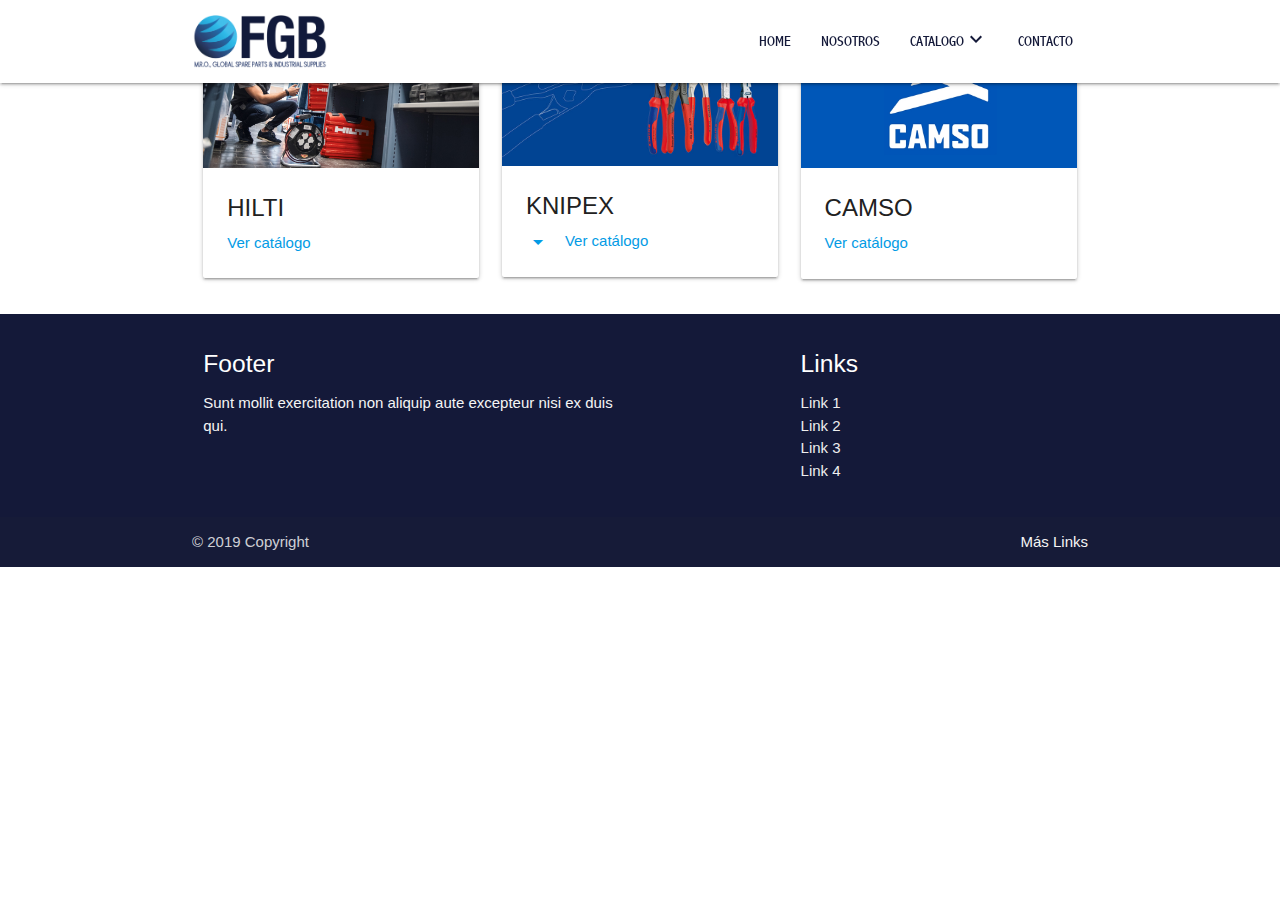
==== catalogo.html @ f9710ed6 "catalago v1" ====
<!DOCTYPE html>
<html lang="en">
<head>
    <meta charset="UTF-8">
    <meta name="viewport" content="width=device-width, initial-scale=1.0">
    <meta http-equiv="X-UA-Compatible" content="ie=edge">
    <title>First Global Broker</title>
    <link href="https://fonts.googleapis.com/icon?family=Material+Icons" rel="stylesheet">
    <link rel="stylesheet" href="https://cdnjs.cloudflare.com/ajax/libs/materialize/1.0.0/css/materialize.min.css">
    <link rel="stylesheet" href="css/style.css">
</head>
<body>
    <nav class="" style="position: fixed; z-index:100; background-color: white; height: 83px">
        <div class="container">
            <div class="nav-wrapper">
                <a href="index.html" class="brand-logo">
                    <img class="logo" src="images/logo.png" alt="">
                </a>
                <a href="#" data-target="mobile-demo" class="sidenav-trigger show-on-large-and-down"><i class="material-icons">menu</i></a>
                <ul class="right hide-on-med-and-down hide-on-large-only show-on-extra-large">
                    <li><a class="azul-text font-fgb nav-font-size" href="#home">HOME</a></li>
                    <li><a class="azul-text font-fgb nav-font-size" href="#nosotros">NOSOTROS</a></li>
                    <li><a class="azul-text font-fgb nav-font-size dropdown-trigger" data-target="dropdown1" href="#">CATALOGO <i style="margin-left:0;margin-top:-2px" class="material-icons right">expand_more</i></a></li>
                    <li><a class="azul-text font-fgb nav-font-size" href="#contacto">CONTACTO</a></li>
                </ul>
            </div>
        </div>
    </nav>
    <ul id='dropdown1' class='dropdown-content'>
        <li><a class="font-fgb" href="#!">Marca 1</a></li>
        <li><a class="font-fgb" href="#!">Marca 2</a></li>
    </ul>
    <ul class="sidenav" id="mobile-demo">
        <li><a href="#home">HOME</a></li>
        <li><a href="#nosotros">NOSOTROS</a></li>
        <li><a href="#">CATALOGO</a></li>
        <li><a href="#contacto">CONTACTO</a></li>
    </ul>
    <section>
        <img class="responsive-img" src="images/img2.jpg" alt="">
    </section>
    <div class="container">
        <div class="row">
            <div class="col m4">
                <div class="card">
                    <div class="card-image waves-effect waves-block waves-light">
                        <img class="activator" src="images/hilti.jpg">
                    </div>
                    <div class="card-content">
                        <span class="card-title grey-text text-darken-4">HILTI</span>
                        <p><a href="pdf/GUIA_RAPIDA_HILTI.pdf">Ver catálogo</a></p>
                    </div>
                </div>
            </div>
            <div class="col m4">
                <div class="card">
                    <div class="card-image waves-effect waves-block waves-light">
                        <img class="activator" src="images/knipex.jpg">
                    </div>
                    <div class="card-content">
                        <span class="card-title grey-text text-darken-4">KNIPEX</span>
                        <p><a class="dropdown-trigger"  data-target="dropdown2" href="#">Ver catálogo <i class="material-icons left">arrow_drop_down</i></a></p>
                    </div>
                </div>
                <ul id="dropdown2" class="dropdown-content">
                    <li><a href="#!">one</a></li>
                    <li><a href="#!">two</a></li>
                    <li><a href="#!">three</a></li>
                </ul>
            </div>
            <div class="col m4">
                <div class="card">
                    <div class="card-image waves-effect waves-block waves-light">
                        <img class="activator" src="images/camso.jpg">
                    </div>
                    <div class="card-content">
                        <span class="card-title grey-text text-darken-4">CAMSO</span>
                        <p><a href="pdf/MH-Catalogo-2018-MX.pdf">Ver catálogo</a></p>
                    </div>
                </div>
            </div>
        </div>
    </div>
    <footer class="page-footer" style="background-color: #141939">
        <div class="container">
            <div class="row">
                <div class="col l6 s12">
                    <h5 class="white-text">Footer</h5>
                    <p class="grey-text text-lighten-4">Sunt mollit exercitation non aliquip aute excepteur nisi ex duis qui.</p>
                </div>
                <div class="col l4 offset-l2 s12">
                    <h5 class="white-text">Links</h5>
                    <ul>
                        <li><a class="grey-text text-lighten-3" href="#!">Link 1</a></li>
                        <li><a class="grey-text text-lighten-3" href="#!">Link 2</a></li>
                        <li><a class="grey-text text-lighten-3" href="#!">Link 3</a></li>
                        <li><a class="grey-text text-lighten-3" href="#!">Link 4</a></li>
                    </ul>
                </div>
            </div>
        </div>
        <div class="footer-copyright">
            <div class="container">
                © 2019 Copyright
                <a class="grey-text text-lighten-4 right" href="#!">Más Links</a>
            </div>
        </div>
    </footer>
    <script src="https://code.jquery.com/jquery-3.3.1.js" integrity="sha256-2Kok7MbOyxpgUVvAk/HJ2jigOSYS2auK4Pfzbm7uH60=" crossorigin="anonymous"></script>
    <script src="https://cdnjs.cloudflare.com/ajax/libs/materialize/1.0.0/js/materialize.min.js"></script>
    <script src="js/materialize.js"></script>
    <!--<script src="js/nav.js"></script>-->
</body>
</html>
---- css/style.css ----
@font-face{
    font-family: "fgb";
    src: url("../font/AbadiMTCondensed.ttf");
}
.font-fgb{
    font-family: "fgb";
}
/*.nav-font-size{
    font-size: 20px;
}*/
.azul-text{
    color: #141939;
}
.azul-background{
    background-color: #141939;
}
nav, nav .nav-wrapper i, nav a.sidenav-trigger, nav a.sidenav-trigger i{
    line-height: 83px;
}
.logo{
    height:53px; 
    margin-top: 15px;
}
.dropdown-content li>a{
    color: #141939;
}
.line{
    border-left: 1px solid #141939;
    height: 450px;
}
.input-field input[type=text]:focus + label {
    color: #000 !important;
}
.input-field input[type=tel]:focus + label {
    color: #000 !important;
}
.input-field textarea:focus + label {
    color: #000 !important;
}
.row .input-field input:focus {
    border-bottom: 1px solid #141939 !important;
    box-shadow: 0 1px 0 0 #141939 !important
}
.row .input-field textarea:focus {
    border-bottom: 1px solid #141939 !important;
    box-shadow: 0 1px 0 0 #141939 !important
}
.row .col{
    /*padding-left: 0;*/
}
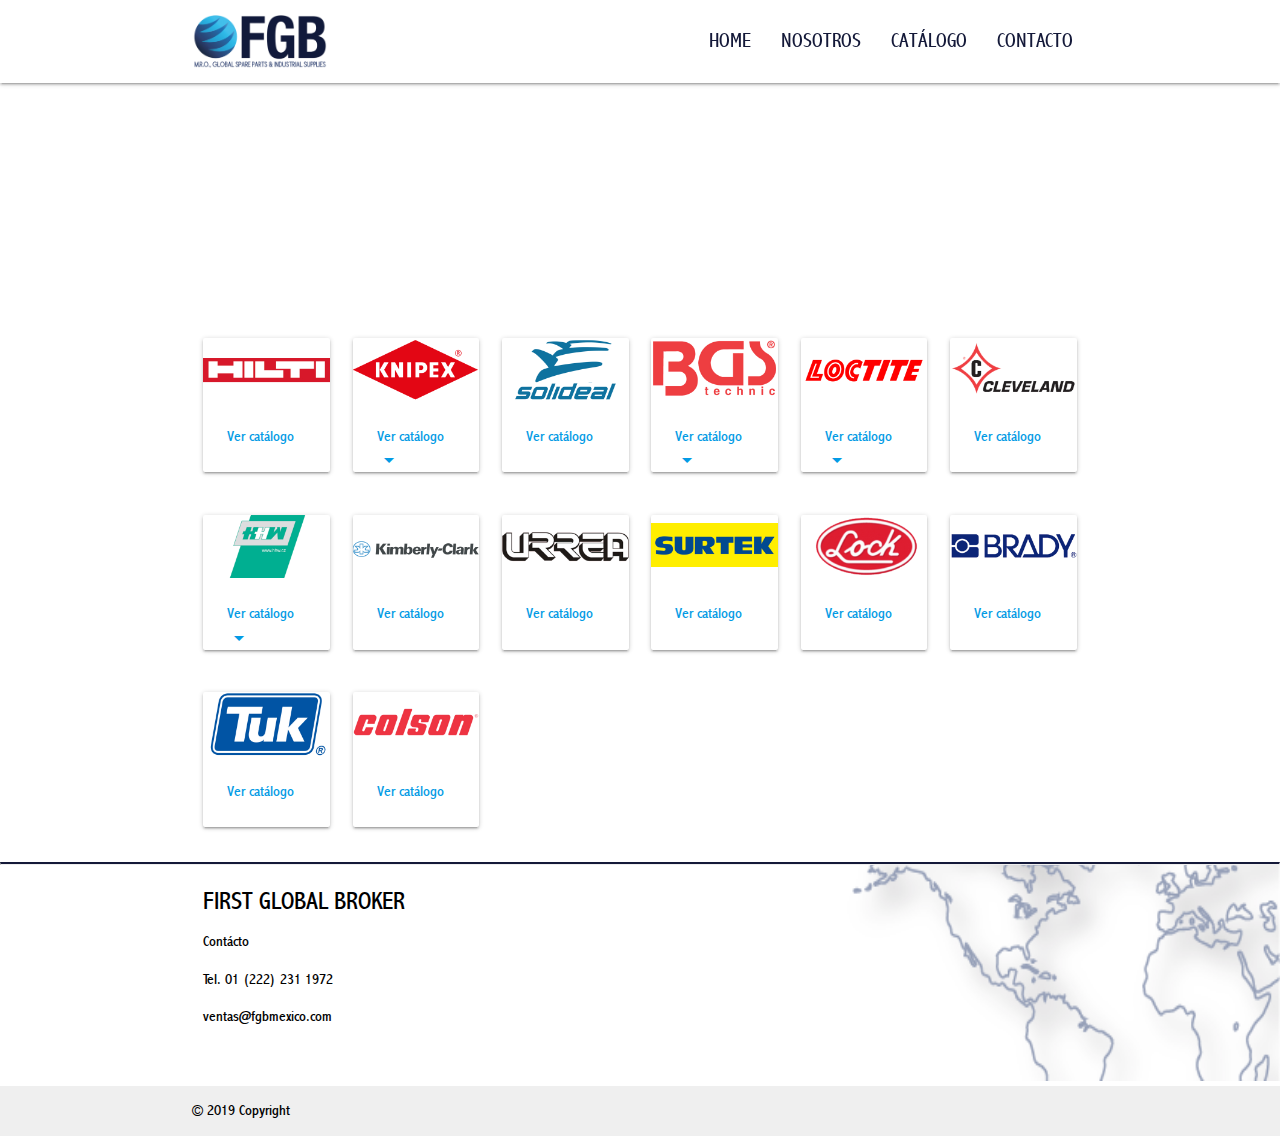
==== commit 8fdc071d: "index" ====
--- a/catalogo.html
+++ b/catalogo.html
@@ -4,6 +4,7 @@
     <meta charset="UTF-8">
     <meta name="viewport" content="width=device-width, initial-scale=1.0">
     <meta http-equiv="X-UA-Compatible" content="ie=edge">
+    <link rel="icon" href="images/favicon.png" type="image/x-icon"/>
     <title>First Global Broker</title>
     <link href="https://fonts.googleapis.com/icon?family=Material+Icons" rel="stylesheet">
     <link rel="stylesheet" href="https://cdnjs.cloudflare.com/ajax/libs/materialize/1.0.0/css/materialize.min.css">
@@ -18,91 +19,232 @@
                 </a>
                 <a href="#" data-target="mobile-demo" class="sidenav-trigger show-on-large-and-down"><i class="material-icons">menu</i></a>
                 <ul class="right hide-on-med-and-down hide-on-large-only show-on-extra-large">
-                    <li><a class="azul-text font-fgb nav-font-size" href="#home">HOME</a></li>
-                    <li><a class="azul-text font-fgb nav-font-size" href="#nosotros">NOSOTROS</a></li>
-                    <li><a class="azul-text font-fgb nav-font-size dropdown-trigger" data-target="dropdown1" href="#">CATALOGO <i style="margin-left:0;margin-top:-2px" class="material-icons right">expand_more</i></a></li>
-                    <li><a class="azul-text font-fgb nav-font-size" href="#contacto">CONTACTO</a></li>
+                    <li><a class="azul-text font-fgb nav-font-size" href="index.html#home">HOME</a></li>
+                    <li><a class="azul-text font-fgb nav-font-size" href="index.html#nosotros">NOSOTROS</a></li>
+                    <li><a class="azul-text font-fgb nav-font-size" href="catalogo.html">CATÁLOGO</a></li>
+                    <li><a class="azul-text font-fgb nav-font-size" href="index.html#contacto">CONTACTO</a></li>
                 </ul>
             </div>
         </div>
     </nav>
-    <ul id='dropdown1' class='dropdown-content'>
-        <li><a class="font-fgb" href="#!">Marca 1</a></li>
-        <li><a class="font-fgb" href="#!">Marca 2</a></li>
+    <ul class="sidenav" id="mobile-demo">
+        <!--<li><a href="#home">HOME</a></li>
+        <li><a href="#nosotros">NOSOTROS</a></li>-->
+        <li><a class="font-fgb" href="index.html">CATALOGO</a></li>
+        <li><a class="font-fgb" href="contacto.html">CONTACTO</a></li>
     </ul>
-    <ul class="sidenav" id="mobile-demo">
-        <li><a href="#home">HOME</a></li>
-        <li><a href="#nosotros">NOSOTROS</a></li>
-        <li><a href="#">CATALOGO</a></li>
-        <li><a href="#contacto">CONTACTO</a></li>
-    </ul>
-    <section>
-        <img class="responsive-img" src="images/img2.jpg" alt="">
-    </section>
+    <div class="parallax-container">
+        <div class="parallax"><img src="images/header.jpg"></div>
+        <h2 style="padding-top: 100px" class="center white-text font-fgb">Somos distribuidores autorizados de:</h2>
+    </div>
+    <div style="height:30px"></div>
     <div class="container">
         <div class="row">
-            <div class="col m4">
-                <div class="card">
-                    <div class="card-image waves-effect waves-block waves-light">
-                        <img class="activator" src="images/hilti.jpg">
-                    </div>
-                    <div class="card-content">
-                        <span class="card-title grey-text text-darken-4">HILTI</span>
-                        <p><a href="pdf/GUIA_RAPIDA_HILTI.pdf">Ver catálogo</a></p>
-                    </div>
-                </div>
-            </div>
-            <div class="col m4">
-                <div class="card">
-                    <div class="card-image waves-effect waves-block waves-light">
-                        <img class="activator" src="images/knipex.jpg">
-                    </div>
-                    <div class="card-content">
-                        <span class="card-title grey-text text-darken-4">KNIPEX</span>
-                        <p><a class="dropdown-trigger"  data-target="dropdown2" href="#">Ver catálogo <i class="material-icons left">arrow_drop_down</i></a></p>
-                    </div>
-                </div>
-                <ul id="dropdown2" class="dropdown-content">
-                    <li><a href="#!">one</a></li>
-                    <li><a href="#!">two</a></li>
-                    <li><a href="#!">three</a></li>
+            <div class="col m2">
+                <div class="card">
+                    <div class="card-image waves-effect waves-block waves-light">
+                        <img class="activator" src="images/hilti.png">
+                    </div>
+                    <div class="card-content">
+                        <!--<span class="grey-text text-darken-4 font-fgb titulo-catalogo">HILTI</span>-->
+                        <p><a target="_blanck" href="pdf/HILTI.pdf" class="font-fgb">Ver catálogo</a></p>
+                    </div>
+                </div>
+            </div>
+            <div class="col m2">
+                <div class="card">
+                    <div class="card-image waves-effect waves-block waves-light">
+                        <img class="activator" src="images/knipex.png">
+                    </div>
+                    <div class="card-content">
+                        <!--<span class="titulo-catalogo grey-text text-darken-4 font-fgb">KNIPEX</span>-->
+                        <p><a class="dropdown-trigger font-fgb" class="font-fgb"  data-target="knipex" href="#">Ver catálogo <i class="material-icons left">arrow_drop_down</i></a></p>
+                    </div>
+                </div>
+                <ul id="knipex" class="dropdown-content">
+                    <li><a class="font-fgb" target="_blanck" href="pdf/CatalogoGeneral.pdf">Catálogo General</a></li>
+                    <li><a class="font-fgb" target="_blanck" href="pdf/SurtidoAutomovil.pdf">Surtido Automóvil</a></li>
+                    <li><a class="font-fgb" target="_blanck" href="pdf/Herramientas.pdf">Herramientas</a></li>
+                    <li><a class="font-fgb" target="_blanck" href="pdf/HerramientasAisladas.pdf">Herramientas Aisladas</a></li>
+                    <li><a class="font-fgb" target="_blanck" href="pdf/Novedades2018.pdf">Novedades 2018</a></li>
+                    <li><a class="font-fgb" target="_blanck" href="pdf/ProductosSeleccionados.pdf">Productos Seleccionados</a></li>
+                    <li><a class="font-fgb" target="_blanck" href="pdf/SurtidoAgricultura.pdf">Surtido Agricultura</a></li>
+                    <li><a class="font-fgb" target="_blanck" href="pdf/SurtidoCalefaccion_Sanitario.pdf">Surtido Calefacción/Sanitario</a></li>
+                    <li><a class="font-fgb" target="_blanck" href="pdf/SurtidoCompleto.pdf">Surtido Completo</a></li>
+                    <li><a class="font-fgb" target="_blanck" href="pdf/SurtidoConstruccion.pdf">Surtido Construcción</a></li>
+                    <li><a class="font-fgb" target="_blanck" href="pdf/SurtidoIndustrial.pdf">Surtido Industrial</a></li>
+                    <li><a class="font-fgb" target="_blanck" href="pdf/SustidoElectrico.pdf">Sustido Eléctrico</a></li>
                 </ul>
             </div>
-            <div class="col m4">
-                <div class="card">
-                    <div class="card-image waves-effect waves-block waves-light">
-                        <img class="activator" src="images/camso.jpg">
-                    </div>
-                    <div class="card-content">
-                        <span class="card-title grey-text text-darken-4">CAMSO</span>
-                        <p><a href="pdf/MH-Catalogo-2018-MX.pdf">Ver catálogo</a></p>
+            <div class="col m2">
+                <div class="card">
+                    <div class="card-image waves-effect waves-block waves-light">
+                        <img class="activator" src="images/solideal.png">
+                    </div>
+                    <div class="card-content">
+                        <!--<span class="titulo-catalogo grey-text text-darken-4 font-fgb">SOLIDEAL</span>-->
+                        <p><a class="font-fgb" target="_blanck" href="pdf/Solideal.pdf">Ver catálogo</a></p>
+                    </div>
+                </div>
+            </div>
+            <div class="col m2">
+                <div class="card">
+                    <div class="card-image waves-effect waves-block waves-light">
+                        <img class="activator" src="images/BGS.png">
+                    </div>
+                    <div class="card-content">
+                        <!--<span class="titulo-catalogo grey-text text-darken-4 font-fgb">BGS</span>-->
+                        <p><a class="dropdown-trigger font-fgb"  data-target="bgs" href="#">Ver catálogo <i class="material-icons left">arrow_drop_down</i></a></p>
+                    </div>
+                </div>
+            </div>
+            <ul id="bgs" class="dropdown-content">
+                <li><a class="font-fgb" target="_blanck" href="pdf/BGSESP.pdf">BGS technic (ES)</a></li>
+                <li><a class="font-fgb" target="_blanck" href="pdf/BGSENG.pdf">BGS technic (EN)</a></li>
+            </ul>
+            <div class="col m2">
+                <div class="card">
+                    <div class="card-image waves-effect waves-block waves-light">
+                        <img class="activator" src="images/loctite.png">
+                    </div>
+                    <div class="card-content">
+                        <!--<span class="titulo-catalogo grey-text text-darken-4 font-fgb">LOCTITE</span>-->
+                        <p><a class="dropdown-trigger font-fgb" data-target="loctite" href="#">Ver catálogo <i class="material-icons left">arrow_drop_down</i></a></p>
+                    </div>
+                </div>
+            </div>
+            <ul id="loctite" class="dropdown-content">
+                <li><a class="font-fgb" target="_blanck" href="pdf/CatalogoGeneralLoctite.pdf">Catálogo general</a></li>
+                <li><a class="font-fgb" target="_blanck" href="pdf/ReparacionMantenimientoVehiculos.pdf">Reparación y Mantenimiento de Vehículos</a></li>
+                <li><a class="font-fgb" target="_blanck" href="pdf/TheAdhesiveSourcebook.pdf">The Adhesive Sourcebook</a></li>
+            </ul>
+            <div class="col m2">
+                <div class="card">
+                    <div class="card-image waves-effect waves-block waves-light">
+                        <img class="activator" src="images/cleveland.png">
+                    </div>
+                    <div class="card-content">
+                        <!--<span class="titulo-catalogo grey-text text-darken-4 font-fgb">CLEVELAND</span>-->
+                        <p><a class="font-fgb" target="_blanck" href="pdf/Cleveland.pdf">Ver catálogo</a></p>
+                    </div>
+                </div>
+            </div>
+        </div>
+        <div class="row">
+            <div class="col m2">
+                <div class="card">
+                    <div class="card-image waves-effect waves-block waves-light">
+                        <img class="activator" src="images/hhw.png">
+                    </div>
+                    <div class="card-content">
+                        <!--<span class="titulo-catalogo grey-text text-darken-4 font-fgb">HHW</span>-->
+                        <p><a class="dropdown-trigger font-fgb" data-target="hhw" href="#">Ver catálogo <i class="material-icons left">arrow_drop_down</i></a></p>
+                    </div>
+                </div>
+            </div>
+            <ul id="hhw" class="dropdown-content">
+                <li><a class="font-fgb" target="_blanck" href="pdf/HHW1.pdf">HHW parte 1</a></li>
+                <li><a class="font-fgb" target="_blanck" href="pdf/HHW2.pdf">HHW parte 2</a></li>
+            </ul>
+            <div class="col m2">
+                <div class="card">
+                    <div class="card-image waves-effect waves-block waves-light">
+                        <img class="activator" src="images/kimberly_clark.png">
+                    </div>
+                    <div class="card-content">
+                        <!--<span class="titulo-catalogo grey-text text-darken-4 font-fgb">KIMBERLY CLARK</span>-->
+                        <p><a class="font-fgb" target="_blanck" href="pdf/Kimberly.pdf">Ver catálogo</a></p>
+                    </div>
+                </div>
+            </div>
+            <div class="col m2">
+                <div class="card">
+                    <div class="card-image waves-effect waves-block waves-light">
+                        <img class="activator" src="images/urrea.png">
+                    </div>
+                    <div class="card-content">
+                        <!--<span class="titulo-catalogo grey-text text-darken-4 font-fgb">URREA</span>-->
+                        <p><a class="font-fgb" target="_blanck" href="pdf/URREA.pdf">Ver catálogo</a></p>
+                    </div>
+                </div>
+            </div>
+            <div class="col m2">
+                <div class="card">
+                    <div class="card-image waves-effect waves-block waves-light">
+                        <img class="activator" src="images/surtek.png">
+                    </div>
+                    <div class="card-content">
+                        <!--<span class="titulo-catalogo grey-text text-darken-4 font-fgb">SURTEK</span>-->
+                        <p><a class="font-fgb" target="_blanck" href="pdf/SURTEK.pdf">Ver catálogo</a></p>
+                    </div>
+                </div>
+            </div>
+            <div class="col m2">
+                <div class="card">
+                    <div class="card-image waves-effect waves-block waves-light">
+                        <img class="activator" src="images/lock.png">
+                    </div>
+                    <div class="card-content">
+                        <!--<span class="titulo-catalogo grey-text text-darken-4 font-fgb">LOCK</span>-->
+                        <p><a class="font-fgb" target="_blanck" href="pdf/LOCK.pdf">Ver catálogo</a></p>
+                    </div>
+                </div>
+            </div>
+            <div class="col m2">
+                <div class="card">
+                    <div class="card-image waves-effect waves-block waves-light">
+                        <img class="activator" src="images/brady.png">
+                    </div>
+                    <div class="card-content">
+                        <!--<span class="titulo-catalogo grey-text text-darken-4 font-fgb">BRADY</span>-->
+                        <p><a class="font-fgb" target="_blanck" href="pdf/Brady.pdf">Ver catálogo</a></p>
+                    </div>
+                </div>
+            </div>
+        </div>
+        <div class="row">
+            <div class="col m2">
+                <div class="card">
+                    <div class="card-image waves-effect waves-block waves-light">
+                        <img class="activator" src="images/tuk.png">
+                    </div>
+                    <div class="card-content">
+                        <p><a class="font-fgb" target="_blanck" href="pdf/Tuk.pdf">Ver catálogo</a></p>
+                    </div>
+                </div>
+            </div>
+            <div class="col m2">
+                <div class="card">
+                    <div class="card-image waves-effect waves-block waves-light">
+                        <img class="activator" src="images/colson.png">
+                    </div>
+                    <div class="card-content">
+                        <p><a class="font-fgb" target="_blanck" href="pdf/Colson.pdf">Ver catálogo</a></p>
                     </div>
                 </div>
             </div>
         </div>
     </div>
-    <footer class="page-footer" style="background-color: #141939">
+    <footer class="page-footer foo">
+        <hr style="border-top: 2px solid #141939;">
         <div class="container">
             <div class="row">
                 <div class="col l6 s12">
-                    <h5 class="white-text">Footer</h5>
-                    <p class="grey-text text-lighten-4">Sunt mollit exercitation non aliquip aute excepteur nisi ex duis qui.</p>
+                    <h5 class="black-text font-fgb">FIRST GLOBAL BROKER</h5>
+                    <p class="black-text text-lighten-4 font-fgb">Contácto</p>
+                    <p class="black-text text-lighten-4 font-fgb">Tel. 01 (222) 231 1972</p>
+                    <p class="black-text text-lighten-4 font-fgb">ventas@fgbmexico.com</p>
+                    <a href="https://www.facebook.com/FGBMEXICO/" target="_blanck">
+                            <img src="images/fb.png" style="width:20px" alt="">
+                        </a>
                 </div>
                 <div class="col l4 offset-l2 s12">
-                    <h5 class="white-text">Links</h5>
-                    <ul>
-                        <li><a class="grey-text text-lighten-3" href="#!">Link 1</a></li>
-                        <li><a class="grey-text text-lighten-3" href="#!">Link 2</a></li>
-                        <li><a class="grey-text text-lighten-3" href="#!">Link 3</a></li>
-                        <li><a class="grey-text text-lighten-3" href="#!">Link 4</a></li>
-                    </ul>
                 </div>
             </div>
         </div>
         <div class="footer-copyright">
             <div class="container">
-                © 2019 Copyright
-                <a class="grey-text text-lighten-4 right" href="#!">Más Links</a>
+                <span class="font-fgb black-text">© 2019 Copyright</span>
             </div>
         </div>
     </footer>
--- a/css/style.css
+++ b/css/style.css
@@ -10,6 +10,9 @@
 }*/
 .azul-text{
     color: #141939;
+}
+.titulo-catalogo{
+    font-size: 20px;
 }
 .azul-background{
     background-color: #141939;
@@ -45,6 +48,45 @@
     border-bottom: 1px solid #141939 !important;
     box-shadow: 0 1px 0 0 #141939 !important
 }
-.row .col{
-    /*padding-left: 0;*/
+.service1{
+    height: 280px;
+    padding-left: 15px;
+    padding-right: 15px;
+    background-image: url('../images/img4.jpg');
+    background-repeat: no-repeat;
+    background-size: cover;
+}
+.nav-font-size{
+    font-size: 20px;
+}
+.mas{
+    background: white;
+    color: #141939;
+    padding: 10px 0 10px 30px;
+    display: block;
+    font-size: 19px;
+}
+.hover:hover .mas{
+    background: #141939;
+    color: white;
+}
+.nosotros{
+    background-image: url('../images/quienes_somos_fondo-01.jpg');
+    background-repeat: no-repeat;
+    background-size: cover;
+    height: 600px;
+}
+
+.parallax-container {
+    height: 300px;
+}     
+.dropdown-content{
+    width: 300px !important;
+}
+.foo{
+    padding-top: 0;
+    background-color: transparent;
+    background-image: url('../images/footer.png'); 
+    background-repeat: no-repeat; 
+    background-size: 100% 80%;
 }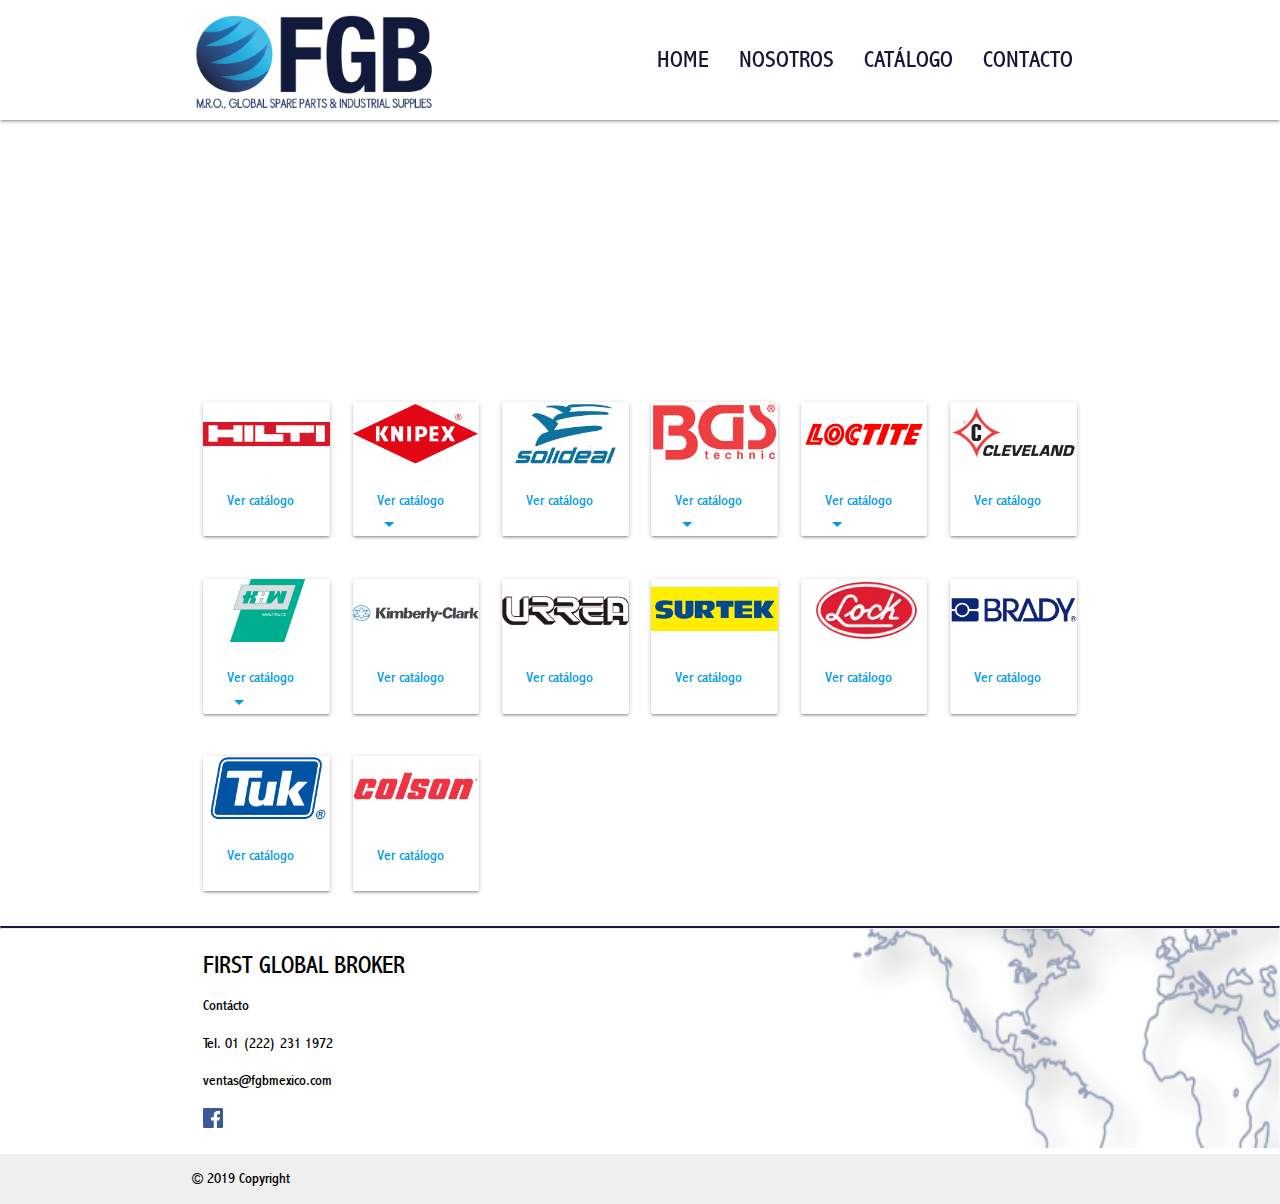
==== commit 6cedd804: "nav" ====
--- a/catalogo.html
+++ b/catalogo.html
@@ -11,22 +11,24 @@
     <link rel="stylesheet" href="css/style.css">
 </head>
 <body>
-    <nav class="" style="position: fixed; z-index:100; background-color: white; height: 83px">
-        <div class="container">
-            <div class="nav-wrapper">
-                <a href="index.html" class="brand-logo">
-                    <img class="logo" src="images/logo.png" alt="">
-                </a>
-                <a href="#" data-target="mobile-demo" class="sidenav-trigger show-on-large-and-down"><i class="material-icons">menu</i></a>
-                <ul class="right hide-on-med-and-down hide-on-large-only show-on-extra-large">
-                    <li><a class="azul-text font-fgb nav-font-size" href="index.html#home">HOME</a></li>
-                    <li><a class="azul-text font-fgb nav-font-size" href="index.html#nosotros">NOSOTROS</a></li>
-                    <li><a class="azul-text font-fgb nav-font-size" href="catalogo.html">CATÁLOGO</a></li>
-                    <li><a class="azul-text font-fgb nav-font-size" href="index.html#contacto">CONTACTO</a></li>
-                </ul>
-            </div>
-        </div>
-    </nav>
+    <div class="navbar-fixed">
+        <nav class="" style="background-color: white; height: 120px">
+            <div class="container">
+                <div class="nav-wrapper">
+                    <a href="index.html" class="brand-logo">
+                        <img class="logo" src="images/logo.png" alt="">
+                    </a>
+                    <a href="#" data-target="mobile-demo" class="sidenav-trigger show-on-large-and-down"><i class="material-icons">menu</i></a>
+                    <ul class="right hide-on-med-and-down hide-on-large-only show-on-extra-large">
+                        <li><a class="azul-text font-fgb nav-font-size" href="index.html#home">HOME</a></li>
+                        <li><a class="azul-text font-fgb nav-font-size" href="index.html#nosotros">NOSOTROS</a></li>
+                        <li><a class="azul-text font-fgb nav-font-size" href="catalogo.html">CATÁLOGO</a></li>
+                        <li><a class="azul-text font-fgb nav-font-size" href="index.html#contacto">CONTACTO</a></li>
+                    </ul>
+                </div>
+            </div>
+        </nav>
+    </div>
     <ul class="sidenav" id="mobile-demo">
         <!--<li><a href="#home">HOME</a></li>
         <li><a href="#nosotros">NOSOTROS</a></li>-->
--- a/css/style.css
+++ b/css/style.css
@@ -18,10 +18,10 @@
     background-color: #141939;
 }
 nav, nav .nav-wrapper i, nav a.sidenav-trigger, nav a.sidenav-trigger i{
-    line-height: 83px;
+    line-height: 120px;
 }
 .logo{
-    height:53px; 
+    height:95px; 
     margin-top: 15px;
 }
 .dropdown-content li>a{
@@ -57,7 +57,7 @@
     background-size: cover;
 }
 .nav-font-size{
-    font-size: 20px;
+    font-size: 24px;
 }
 .mas{
     background: white;
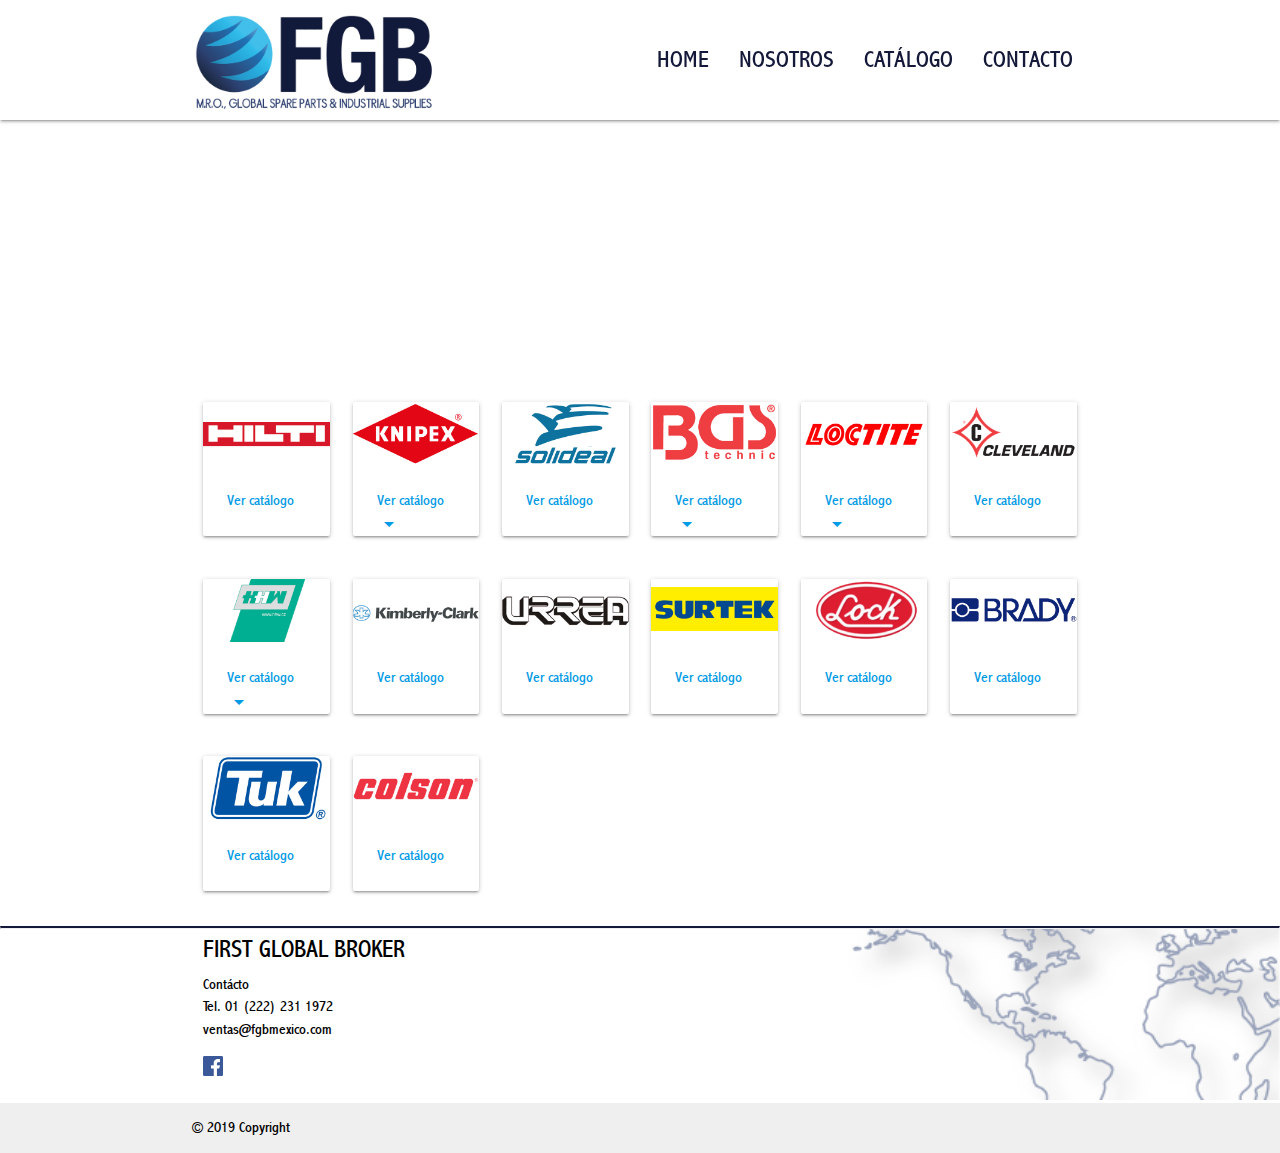
==== commit 936c4971: "footer" ====
--- a/catalogo.html
+++ b/catalogo.html
@@ -227,18 +227,18 @@
             </div>
         </div>
     </div>
-    <footer class="page-footer foo">
+    <footer class="page-footer foo" style="height:200px">
         <hr style="border-top: 2px solid #141939;">
         <div class="container">
             <div class="row">
                 <div class="col l6 s12">
-                    <h5 class="black-text font-fgb">FIRST GLOBAL BROKER</h5>
-                    <p class="black-text text-lighten-4 font-fgb">Contácto</p>
-                    <p class="black-text text-lighten-4 font-fgb">Tel. 01 (222) 231 1972</p>
-                    <p class="black-text text-lighten-4 font-fgb">ventas@fgbmexico.com</p>
+                    <h5 style="margin-top: 0px;" class="black-text font-fgb">FIRST GLOBAL BROKER</h5>
+                    <p style="margin-top: 0px; margin-bottom: 0px;" class="black-text text-lighten-4 font-fgb">Contácto</p>
+                    <p style="margin-top: 0px; margin-bottom: 0px;" class="black-text text-lighten-4 font-fgb">Tel. 01 (222) 231 1972</p>
+                    <p style="margin-top: 0px;" class="black-text text-lighten-4 font-fgb">ventas@fgbmexico.com</p>
                     <a href="https://www.facebook.com/FGBMEXICO/" target="_blanck">
                             <img src="images/fb.png" style="width:20px" alt="">
-                        </a>
+                        </a style="margin-bottom: 0px;">
                 </div>
                 <div class="col l4 offset-l2 s12">
                 </div>
--- a/css/style.css
+++ b/css/style.css
@@ -88,5 +88,5 @@
     background-color: transparent;
     background-image: url('../images/footer.png'); 
     background-repeat: no-repeat; 
-    background-size: 100% 80%;
+    background-size: 100% 87%;
 }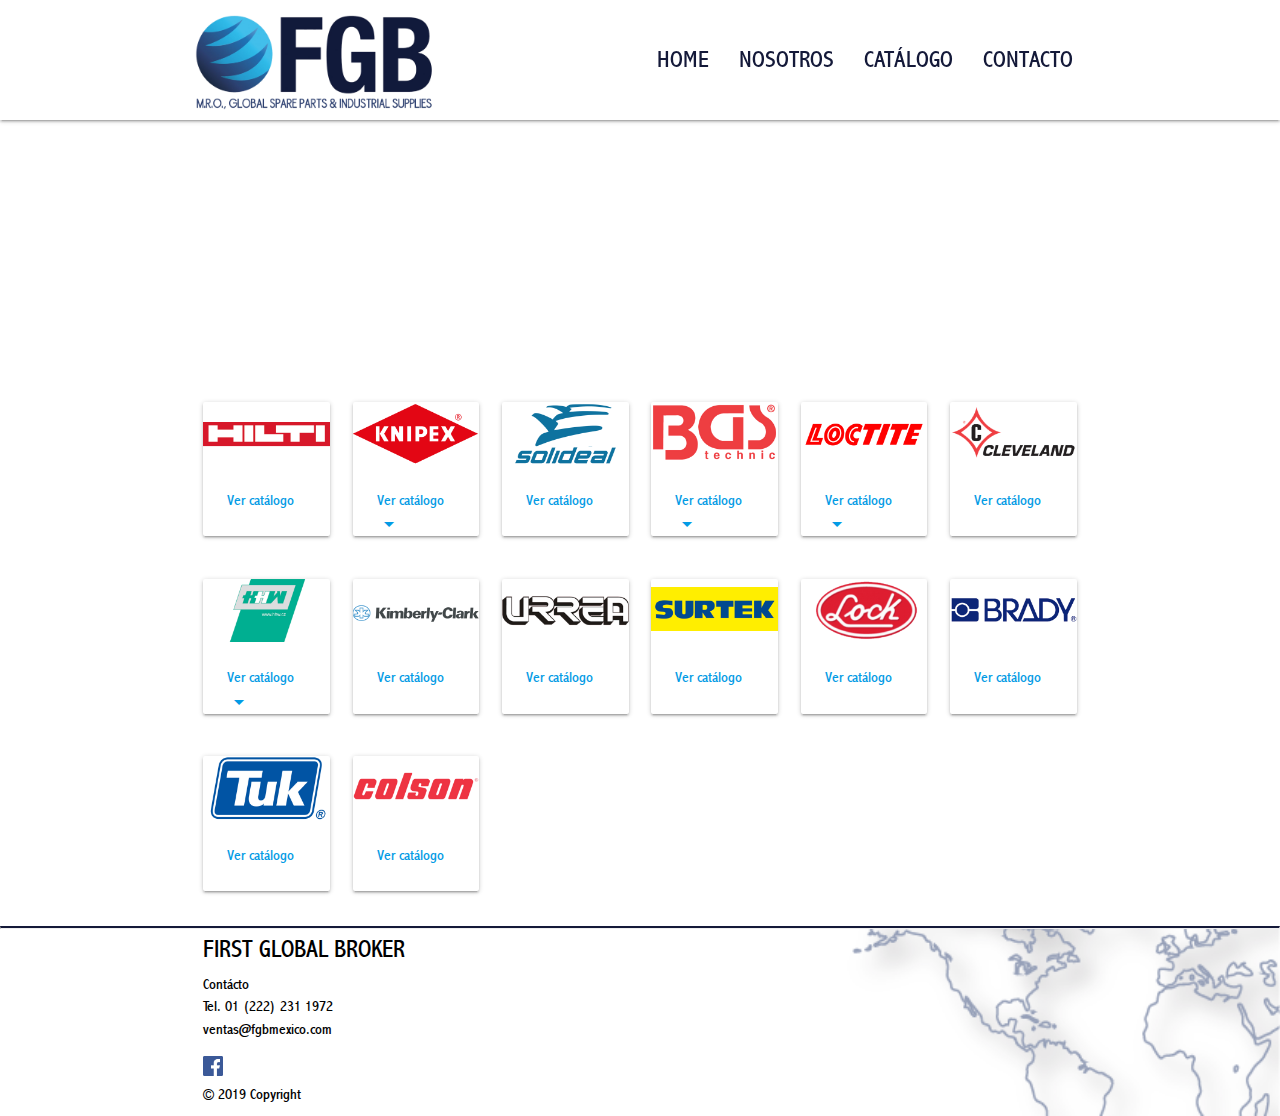
==== commit 3af1ab0a: "fin footer" ====
--- a/catalogo.html
+++ b/catalogo.html
@@ -227,26 +227,23 @@
             </div>
         </div>
     </div>
-    <footer class="page-footer foo" style="height:200px">
+    <footer class="page-footer foo" style="height:190px">
         <hr style="border-top: 2px solid #141939;">
         <div class="container">
-            <div class="row">
+            <div class="row" style="margin-bottom:0px">
                 <div class="col l6 s12">
                     <h5 style="margin-top: 0px;" class="black-text font-fgb">FIRST GLOBAL BROKER</h5>
                     <p style="margin-top: 0px; margin-bottom: 0px;" class="black-text text-lighten-4 font-fgb">Contácto</p>
                     <p style="margin-top: 0px; margin-bottom: 0px;" class="black-text text-lighten-4 font-fgb">Tel. 01 (222) 231 1972</p>
                     <p style="margin-top: 0px;" class="black-text text-lighten-4 font-fgb">ventas@fgbmexico.com</p>
                     <a href="https://www.facebook.com/FGBMEXICO/" target="_blanck">
-                            <img src="images/fb.png" style="width:20px" alt="">
-                        </a style="margin-bottom: 0px;">
+                        <img src="images/fb.png" style="width:20px" alt="">
+                    </a style="margin-bottom: 0px;">
+                    <br>
+                    <span class="font-fgb black-text">© 2019 Copyright</span>
                 </div>
                 <div class="col l4 offset-l2 s12">
                 </div>
-            </div>
-        </div>
-        <div class="footer-copyright">
-            <div class="container">
-                <span class="font-fgb black-text">© 2019 Copyright</span>
             </div>
         </div>
     </footer>
--- a/css/style.css
+++ b/css/style.css
@@ -88,5 +88,5 @@
     background-color: transparent;
     background-image: url('../images/footer.png'); 
     background-repeat: no-repeat; 
-    background-size: 100% 87%;
+    background-size: 100% 100%;
 }